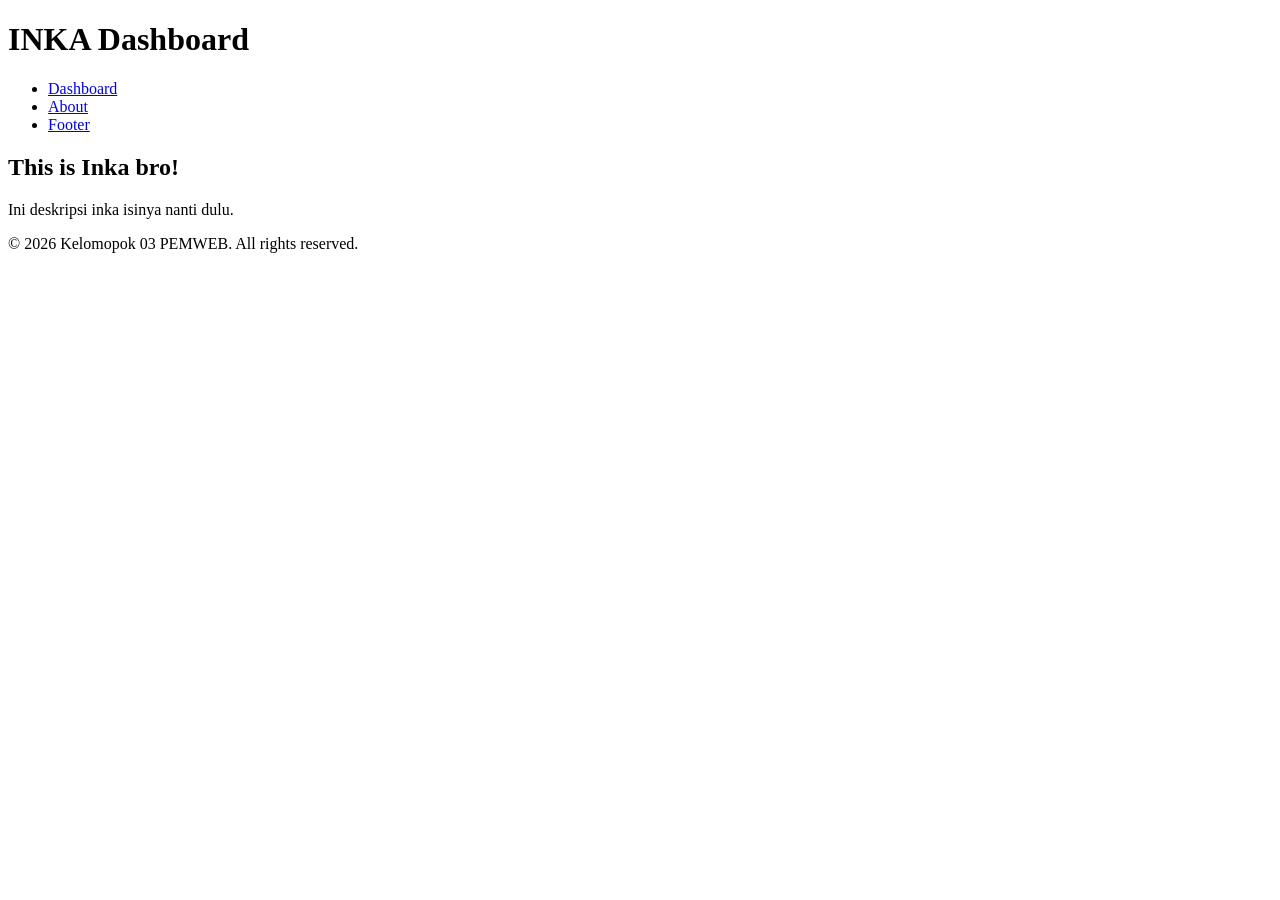
==== dashboard.html @ 8b3987f6 "first commit html" ====
<!DOCTYPE html>
<html lang="en">
<head>
  <meta charset="UTF-8">
  <meta name="viewport" content="width=device-width, initial-scale=1.0">
  <title>INKA</title>
  
  <link rel="stylesheet" href="style.css">
</head>
<body>

  <header>
    <h1>INKA Dashboard</h1>
    <nav>
      <ul>
        <li><a href="#dashboard">Dashboard</a></li>
        <li><a href="#about">About</a></li>
        <li><a href="#footert">Footer</a></li>
      </ul>
    </nav>
  </header>

  <main>
    <section id="dashboard">
      <h2>This is Inka bro!</h2>
      <p>Ini deskripsi inka isinya nanti dulu.</p>
    </section>
  </main>

  <footer>
    <p>&copy; 2026 Kelomopok 03 PEMWEB. All rights reserved.</p>
  </footer>
  
  <script src="script.js"></script>
</body>
</html>
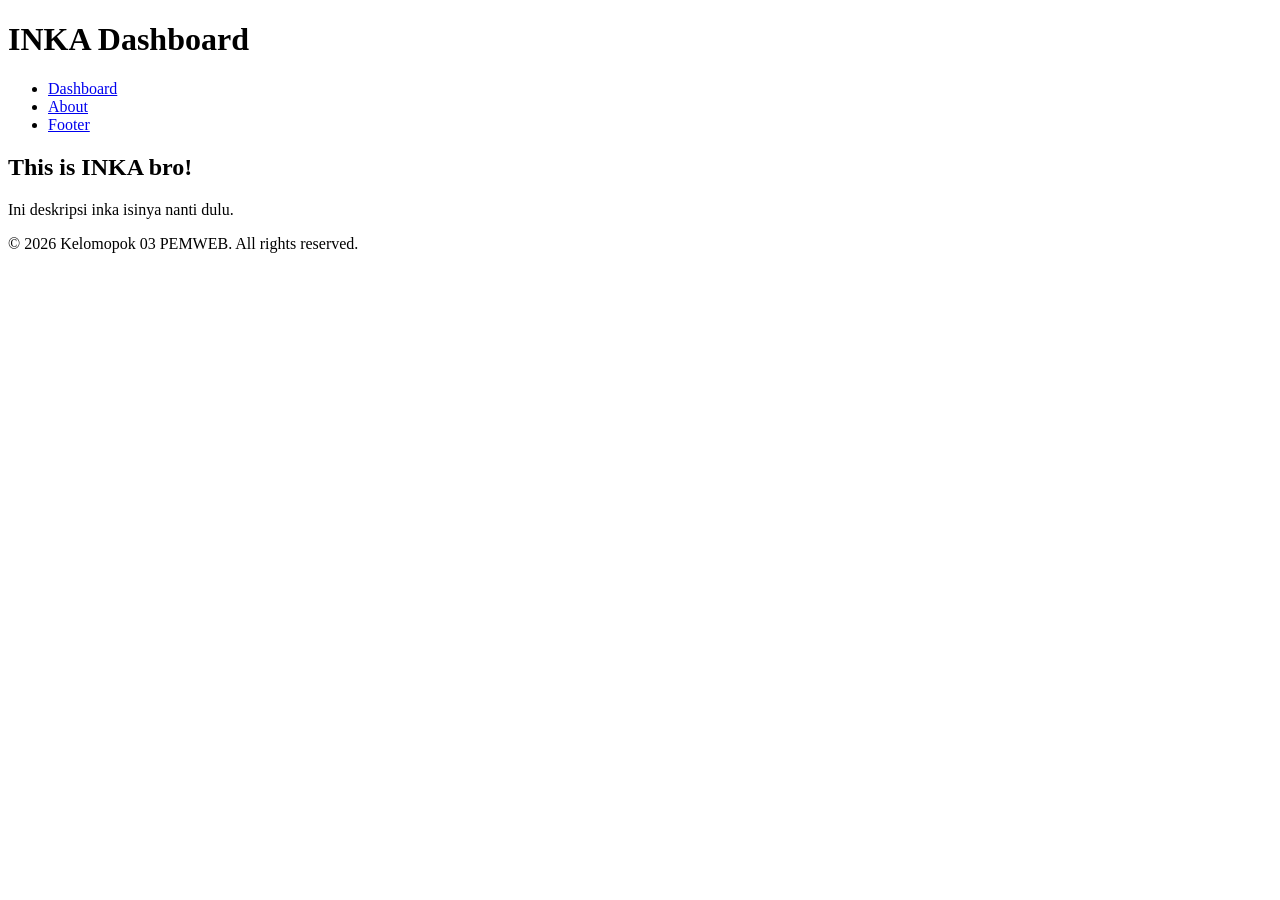
==== commit 7d87bbca: "Update dashboard.html" ====
--- a/dashboard.html
+++ b/dashboard.html
@@ -22,15 +22,15 @@
 
   <main>
     <section id="dashboard">
-      <h2>This is Inka bro!</h2>
+      <h2>This is INKA bro!</h2>
       <p>Ini deskripsi inka isinya nanti dulu.</p>
     </section>
   </main>
 
   <footer>
     <p>&copy; 2026 Kelomopok 03 PEMWEB. All rights reserved.</p>
-  </footer>
+   </footer>
   
   <script src="script.js"></script>
 </body>
-</html>+</html>
